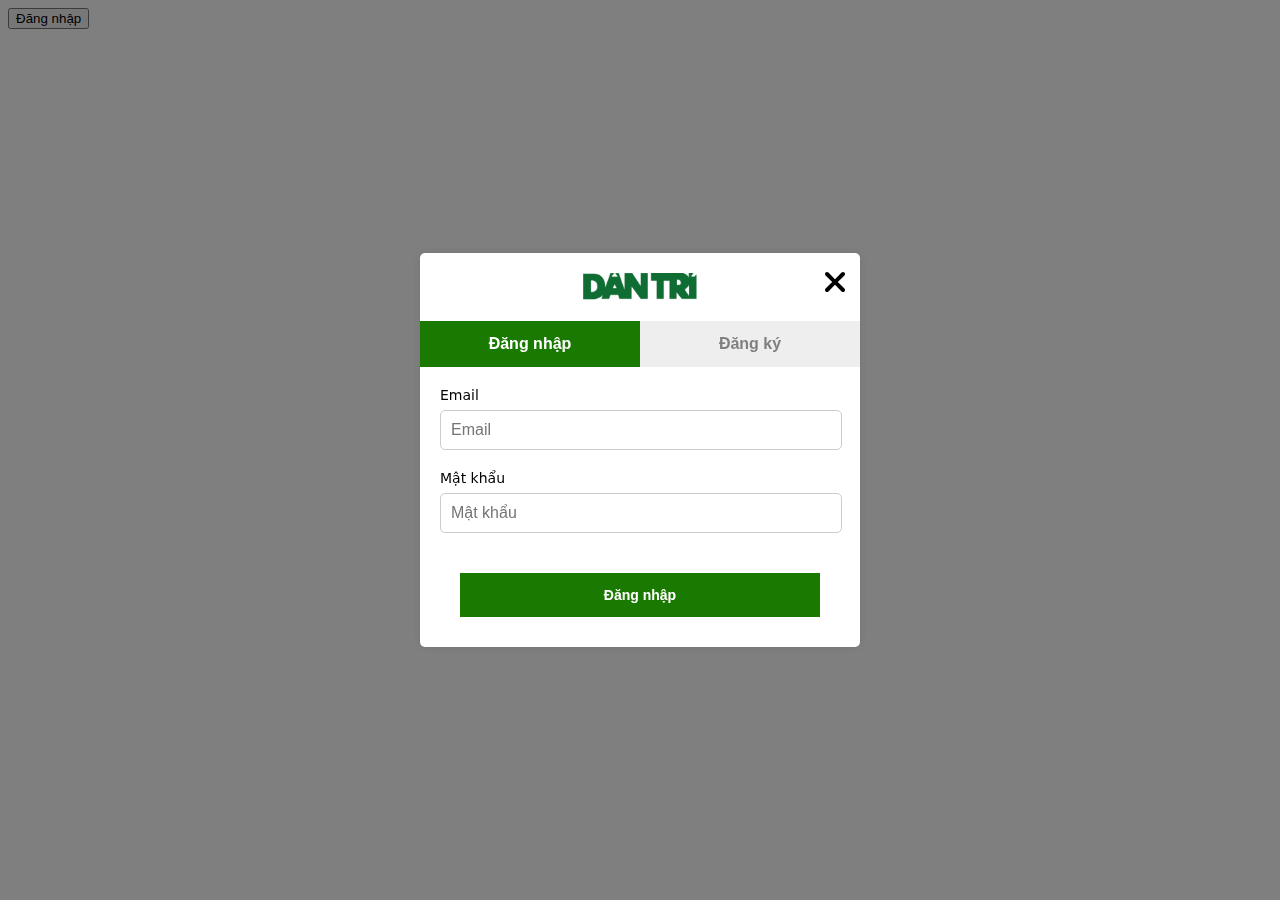
==== Day-23/index.html @ 98a0a210 "Nop bai tap buoi 23" ====
<!DOCTYPE html>
<html lang="en">
    <head>
        <meta charset="UTF-8" />
        <meta name="viewport" content="width=device-width, initial-scale=1.0" />
        <title>Dân trí</title>

        <link rel="stylesheet" href="./assets/css/style.css" />
        <link rel="stylesheet" href="./assets/fontawesome/css/all.min.css" />
    </head>
    <body>
        <button class="login">Đăng nhập</button>

        <div class="modal">
            <div class="authen">
                <div class="authenHeader">
                    <img src="./assets/image/dantri.png" alt="Dân trí" />
                    <i class="fa-solid fa-close fa-2x iconClose"></i>
                </div>
                <div class="authenBtn">
                    <button class="tabLogin">Đăng nhập</button>
                    <button class="tabSignup">Đăng ký</button>
                </div>
                <form action="" class="formLogin">
                    <div class="authenEmail">
                        <label for="">Email</label>
                        <input
                            type="text"
                            id="emailLogin"
                            placeholder="Email"
                            class="inputEmail loginEmail"
                        />
                        <span class="error errorEmailInfo">
                            Vui lòng nhập thông tin
                        </span>
                        <span class="error errorEmailFormat">
                            Vui lòng nhập đúng định dạng email
                        </span>
                    </div>
                    <div class="authenPass">
                        <label for="">Mật khẩu</label>
                        <input
                            type="password"
                            id="passwordLogin"
                            placeholder="Mật khẩu"
                            class="inputPassword passwordEmail"
                        />
                        <span class="error errorPasswordInfo">
                            Vui lòng nhập thông tin
                        </span>
                    </div>
                    <div class="btn">
                        <button class="btnLogin">Đăng nhập</button>
                    </div>
                </form>

                <form action="" class="formSignup">
                    <p class="desc">
                        Hoàn thành đăng ký, và bắt đầu trải nghiệm ngay!
                    </p>
                    <div class="authenName">
                        <label for="">Họ và tên</label>
                        <input
                            type="text"
                            id="name"
                            placeholder="Họ và tên"
                            class="inputName"
                        />
                        <span class="error">Vui lòng nhập thông tin</span>
                    </div>
                    <div class="authenEmail">
                        <label for="">Email</label>
                        <input
                            type="text"
                            id="emailSignup"
                            placeholder="Email"
                            class="inputEmail"
                        />
                        <span class="error">Vui lòng nhập thông tin</span>
                    </div>
                    <div class="authenPass">
                        <label for="">Mật khẩu</label>
                        <input
                            type="password"
                            id="passwordSignup"
                            placeholder="Mật khẩu"
                            class="inputPassword"
                        />
                        <span class="error">Vui lòng nhập thông tin</span>
                    </div>
                    <div class="btn">
                        <button class="btnSignup">Đăng ký</button>
                    </div>
                </form>
            </div>
            <div class="overlay"></div>
        </div>

        <script src="./assets/js/validateEmail.js"></script>
        <script src="./assets/js/script.js"></script>
    </body>
</html>
---- Day-23/assets/css/style.css ----
:root {
    margin: 0;
    padding: 0;
    box-sizing: border-box;
}

body {
    font-family: system-ui, -apple-system, Ubuntu, Cantarell, 'Open Sans',
        'Helvetica Neue', sans-serif;
}

.modal .overlay {
    position: fixed;
    z-index: 1;
    left: 0;
    top: 0;
    width: 100%;
    height: 100%;
    overflow: auto;
    background-color: rgba(0, 0, 0, 0.5);
}

.modal .authen {
    display: block;
    position: fixed;
    z-index: 2;
    left: 50%;
    top: 50%;
    transform: translate(-50%, -50%);
    width: 440px;
    background-color: #fff;
    border-radius: 5px;
    box-shadow: 0 0 10px rgba(0, 0, 0, 0.1);
}

.modal .authenHeader {
    display: flex;
    justify-content: center;
    align-items: center;
    height: 28px;
    padding: 20px;
}

.modal .authenHeader img {
    height: 28px;
}

.modal .authenBtn {
    display: flex;
    justify-content: center;
    align-items: center;
}

.modal .tabLogin,
.modal .tabSignup {
    display: block;
    width: 50%;
    padding: 14px 0;
    background-color: #1a7900;
    color: #fff;
    font-weight: 600;
    font-size: 16px;
    text-align: center;
    border: none;
    cursor: pointer;
}

.modal .tabSignup {
    background-color: #eeeeee;
    color: #808080;
}

.formLogin,
.formSignup {
    display: block;
    margin: 0;
    padding: 0;
    padding: 20px 20px 10px;
}

.authenEmail label,
.authenPass label,
.authenName label {
    display: block;
    font-size: 14px;
    font-weight: 500;
}

.authenEmail input,
.authenPass input,
.authenName input {
    display: block;
    width: 95%;
    margin: 7px 0 5px;
    padding: 10px;
    font-size: 16px;
    border: 1px solid #ccc;
    border-radius: 5px;
}

.authenEmail,
.authenPass,
.authenName {
    margin: 0 0 20px;
}

.btn {
    padding: 20px;
}

.btnLogin,
.btnSignup {
    display: block;
    width: 100%;
    padding: 14px 0;
    background-color: #1a7900;
    color: #fff;
    font-weight: 600;
    font-size: 14px;
    text-align: center;
    border: none;
    cursor: pointer;
}

.formSignup {
    display: none;
}

.desc {
    margin: 0 0 20px;
    padding: 0;
    width: 100%;
    font-size: 14px;
}

.error {
    display: none;
    color: #ff0000;
    font-style: italic;
}

.iconClose {
    position: absolute;
    top: 13px;
    right: 13px;
    cursor: pointer;
}
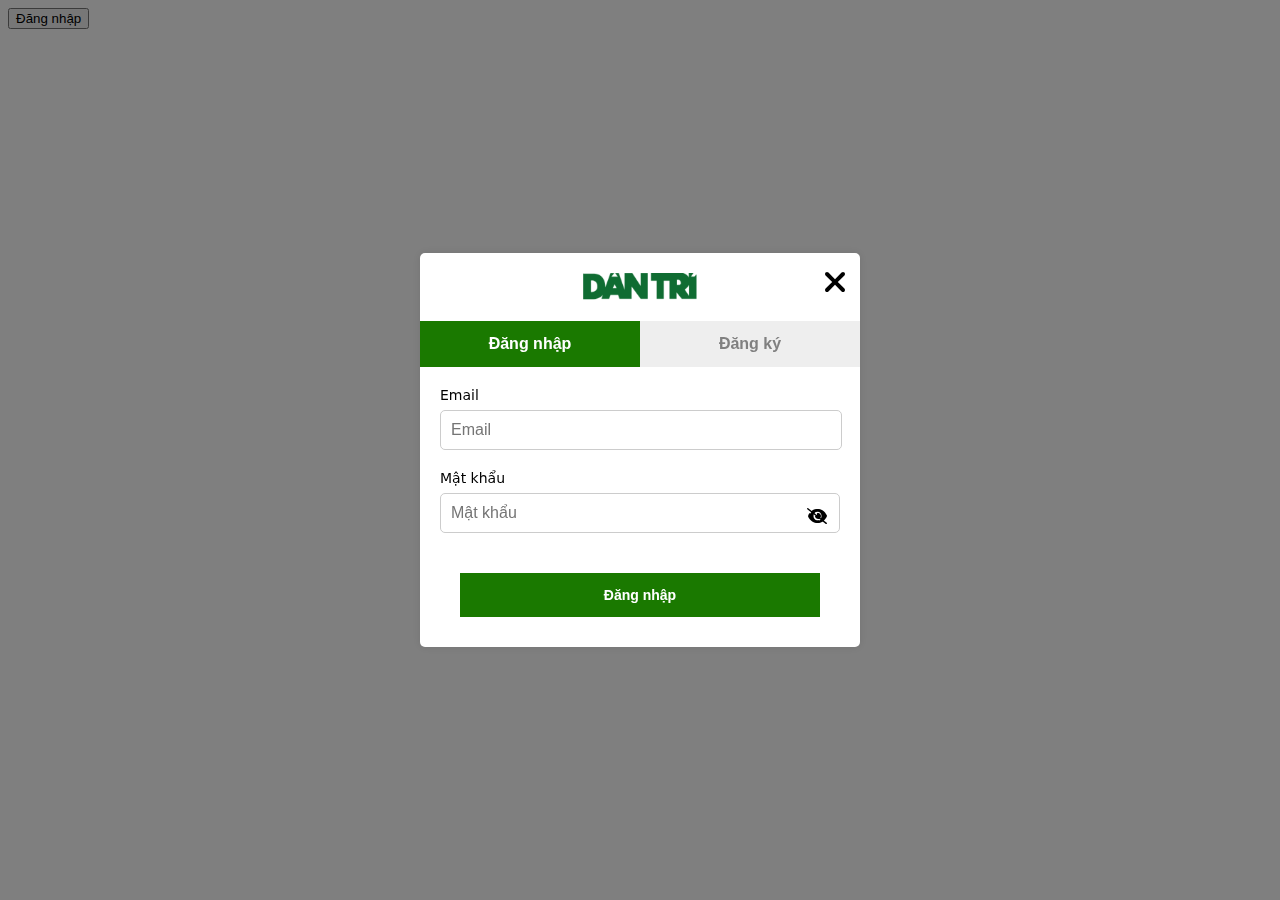
==== commit 25ac965a: "Update tab Login" ====
--- a/Day-23/index.html
+++ b/Day-23/index.html
@@ -28,7 +28,7 @@
                             type="text"
                             id="emailLogin"
                             placeholder="Email"
-                            class="inputEmail loginEmail"
+                            class="loginEmail"
                         />
                         <span class="error errorEmailInfo">
                             Vui lòng nhập thông tin
@@ -43,8 +43,12 @@
                             type="password"
                             id="passwordLogin"
                             placeholder="Mật khẩu"
-                            class="inputPassword passwordEmail"
+                            class="passwordEmail"
                         />
+                        <div class="icon">
+                            <i class="fa-solid fa-eye iconEye"></i>
+                            <i class="fa-solid fa-eye-slash iconEyeSlash"></i>
+                        </div>
                         <span class="error errorPasswordInfo">
                             Vui lòng nhập thông tin
                         </span>
@@ -86,6 +90,8 @@
                             placeholder="Mật khẩu"
                             class="inputPassword"
                         />
+                        <i class="fa-solid fa-eye iconEye"></i>
+                        <i class="fa-solid fa-eye-slash iconEyeSlash"></i>
                         <span class="error">Vui lòng nhập thông tin</span>
                     </div>
                     <div class="btn">
--- a/Day-23/assets/css/style.css
+++ b/Day-23/assets/css/style.css
@@ -98,9 +98,15 @@
     border-radius: 5px;
 }
 
+.authenPass input {
+    width: 87%;
+    padding-right: 40px;
+}
+
 .authenEmail,
 .authenPass,
 .authenName {
+    position: relative;
     margin: 0 0 20px;
 }
 
@@ -145,3 +151,21 @@
     right: 13px;
     cursor: pointer;
 }
+
+.iconEye {
+    position: absolute;
+    top: 38px;
+    right: 13px;
+    cursor: pointer;
+}
+
+.iconEye::after {
+    display: none;
+}
+
+.iconEyeSlash {
+    position: absolute;
+    top: 38px;
+    right: 13px;
+    cursor: pointer;
+}
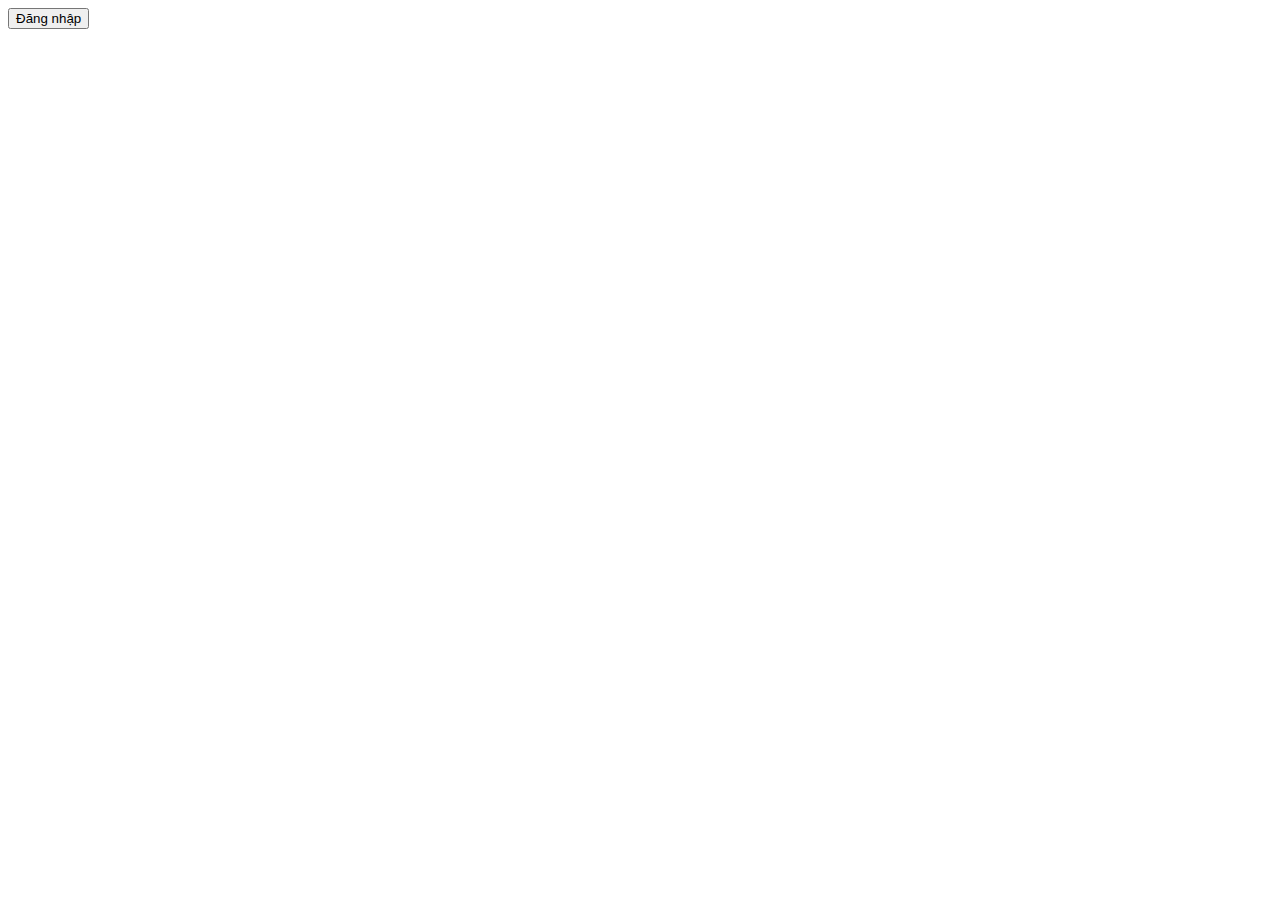
==== commit f4565f0d: "Update tab Sign Up" ====
--- a/Day-23/index.html
+++ b/Day-23/index.html
@@ -70,7 +70,9 @@
                             placeholder="Họ và tên"
                             class="inputName"
                         />
-                        <span class="error">Vui lòng nhập thông tin</span>
+                        <span class="error errorInputName"
+                            >Vui lòng nhập thông tin</span
+                        >
                     </div>
                     <div class="authenEmail">
                         <label for="">Email</label>
@@ -78,9 +80,14 @@
                             type="text"
                             id="emailSignup"
                             placeholder="Email"
-                            class="inputEmail"
+                            class="signupEmail"
                         />
-                        <span class="error">Vui lòng nhập thông tin</span>
+                        <span class="error errorEmailInfo">
+                            Vui lòng nhập thông tin
+                        </span>
+                        <span class="error errorEmailFormat">
+                            Vui lòng nhập đúng định dạng email
+                        </span>
                     </div>
                     <div class="authenPass">
                         <label for="">Mật khẩu</label>
@@ -88,7 +95,7 @@
                             type="password"
                             id="passwordSignup"
                             placeholder="Mật khẩu"
-                            class="inputPassword"
+                            class="signupPassword"
                         />
                         <i class="fa-solid fa-eye iconEye"></i>
                         <i class="fa-solid fa-eye-slash iconEyeSlash"></i>
--- a/Day-23/assets/css/style.css
+++ b/Day-23/assets/css/style.css
@@ -7,6 +7,10 @@
 body {
     font-family: system-ui, -apple-system, Ubuntu, Cantarell, 'Open Sans',
         'Helvetica Neue', sans-serif;
+}
+
+.modal {
+    display: none;
 }
 
 .modal .overlay {
